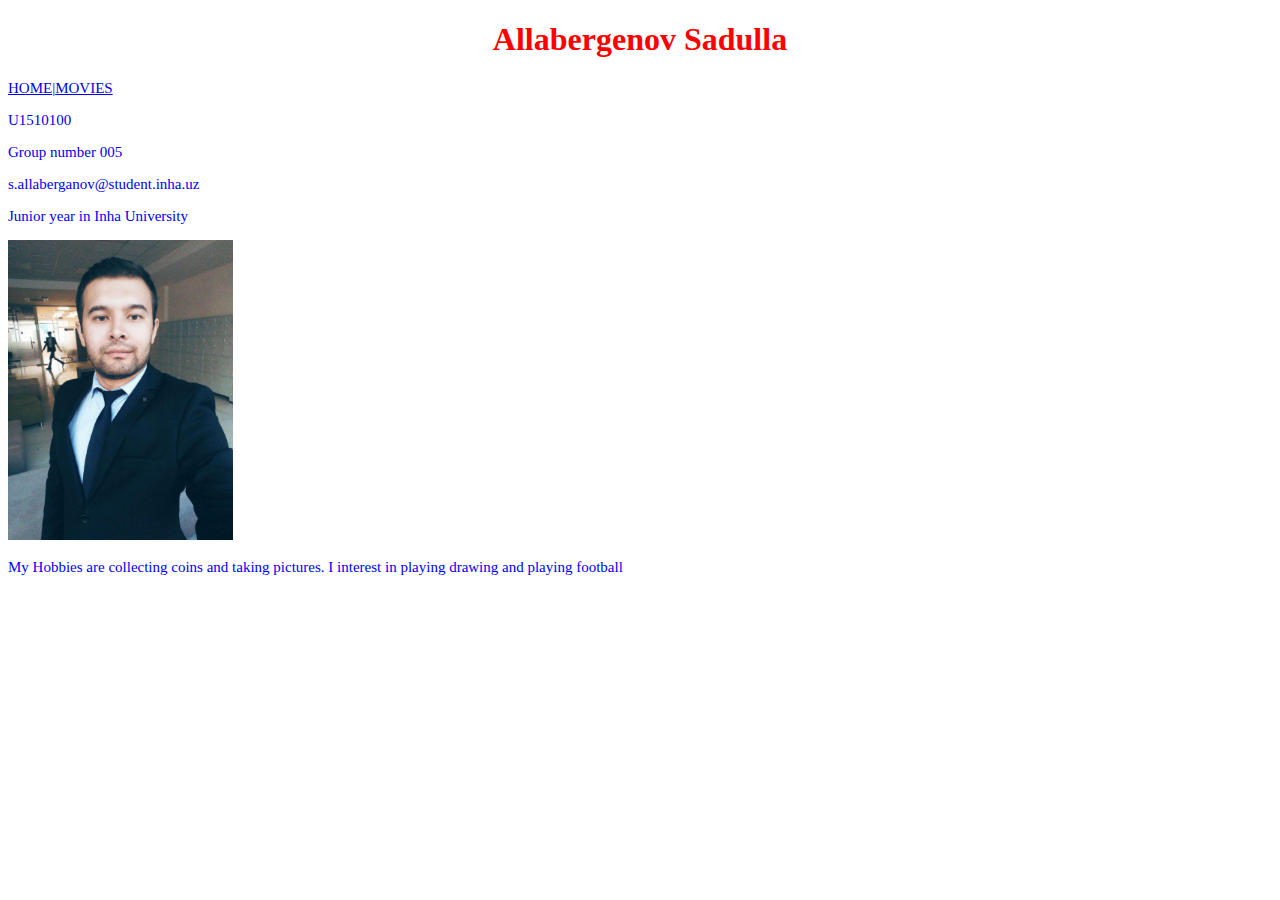
==== index.html @ 2e00609b "My first uploading files to this site" ====
<!DOCTYPE html>
<html>
<head>
	<title>My First Paragraph</title>
	<link rel="stylesheet" type="text/css" href="css.css">
</head>
<body>
<h1>Allabergenov Sadulla</h1>
<p><a href="index.html">HOME</a>|<a href="movies.html">MOVIES</a></p>
<p>U1510100</p>
<p>Group number 005</p>
<p>s.allaberganov@student.inha.uz</p>
<p>Junior year in Inha University</p>
<img src="img/profilePicture.jpg" height="300px" weight="150px">
<p> My Hobbies are collecting coins and taking pictures. I interest in playing drawing and playing football   </p>

</body>
</html>
---- css.css ----
h1, p{
	font-family:Florence, cursive;

}
p{
	font-size:15px;
	color:blue;
}
h1{
	color:red;
	text-align:center;
}
b{
	color:green;
	text-align:left;
}
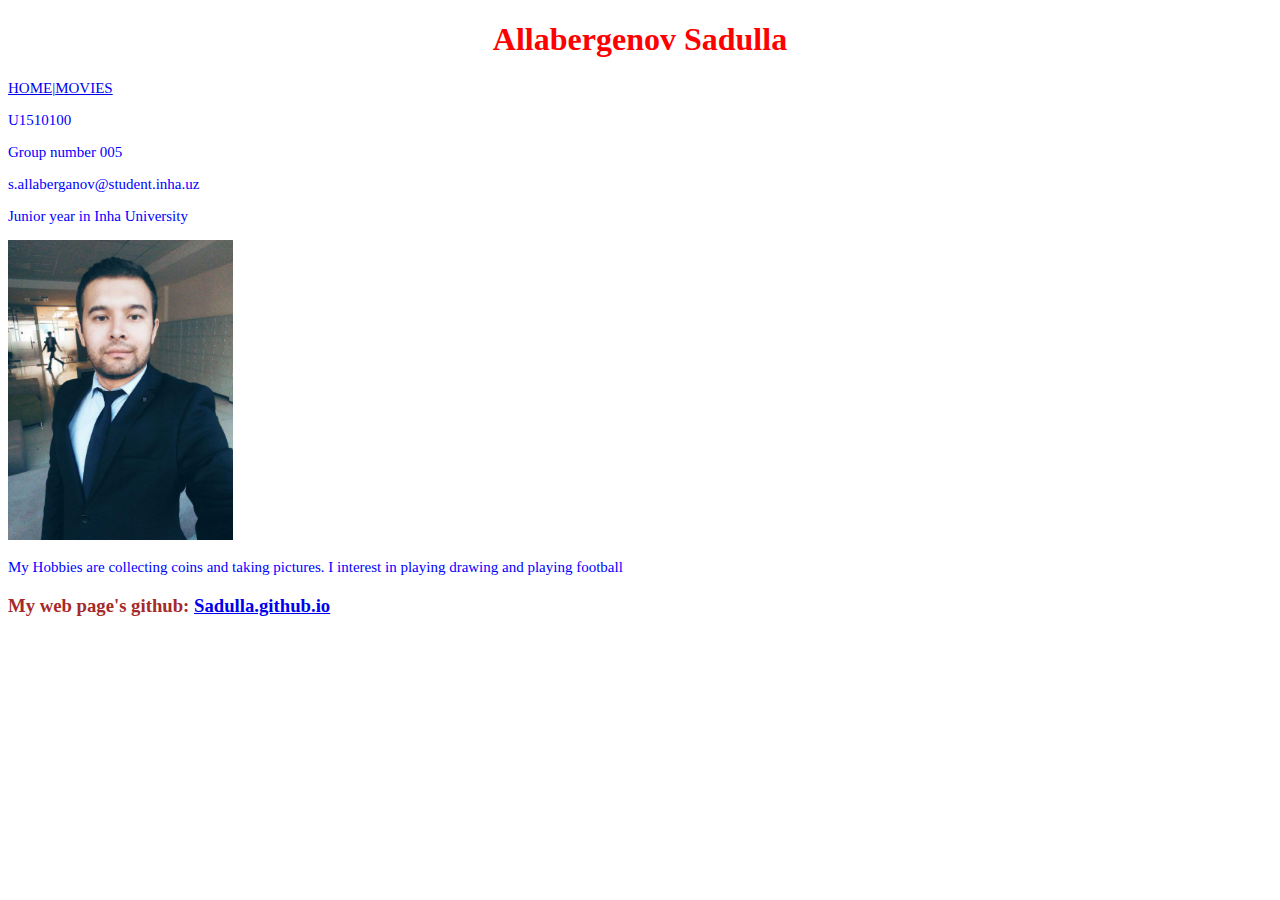
==== commit 1ffe84b1: "Added link to github.io" ====
--- a/index.html
+++ b/index.html
@@ -13,6 +13,6 @@
 <p>Junior year in Inha University</p>
 <img src="img/profilePicture.jpg" height="300px" weight="150px">
 <p> My Hobbies are collecting coins and taking pictures. I interest in playing drawing and playing football   </p>
-
+<h3>My web page's github: <a href="https://sadulla.github.io/">Sadulla.github.io</a></h3>
 </body>
-</html>+</html>
--- a/css.css
+++ b/css.css
@@ -1,3 +1,4 @@
+
 h1, p{
 	font-family:Florence, cursive;
 
@@ -13,4 +14,7 @@
 b{
 	color:green;
 	text-align:left;
-}+}
+h3{
+	color:brown;
+}
